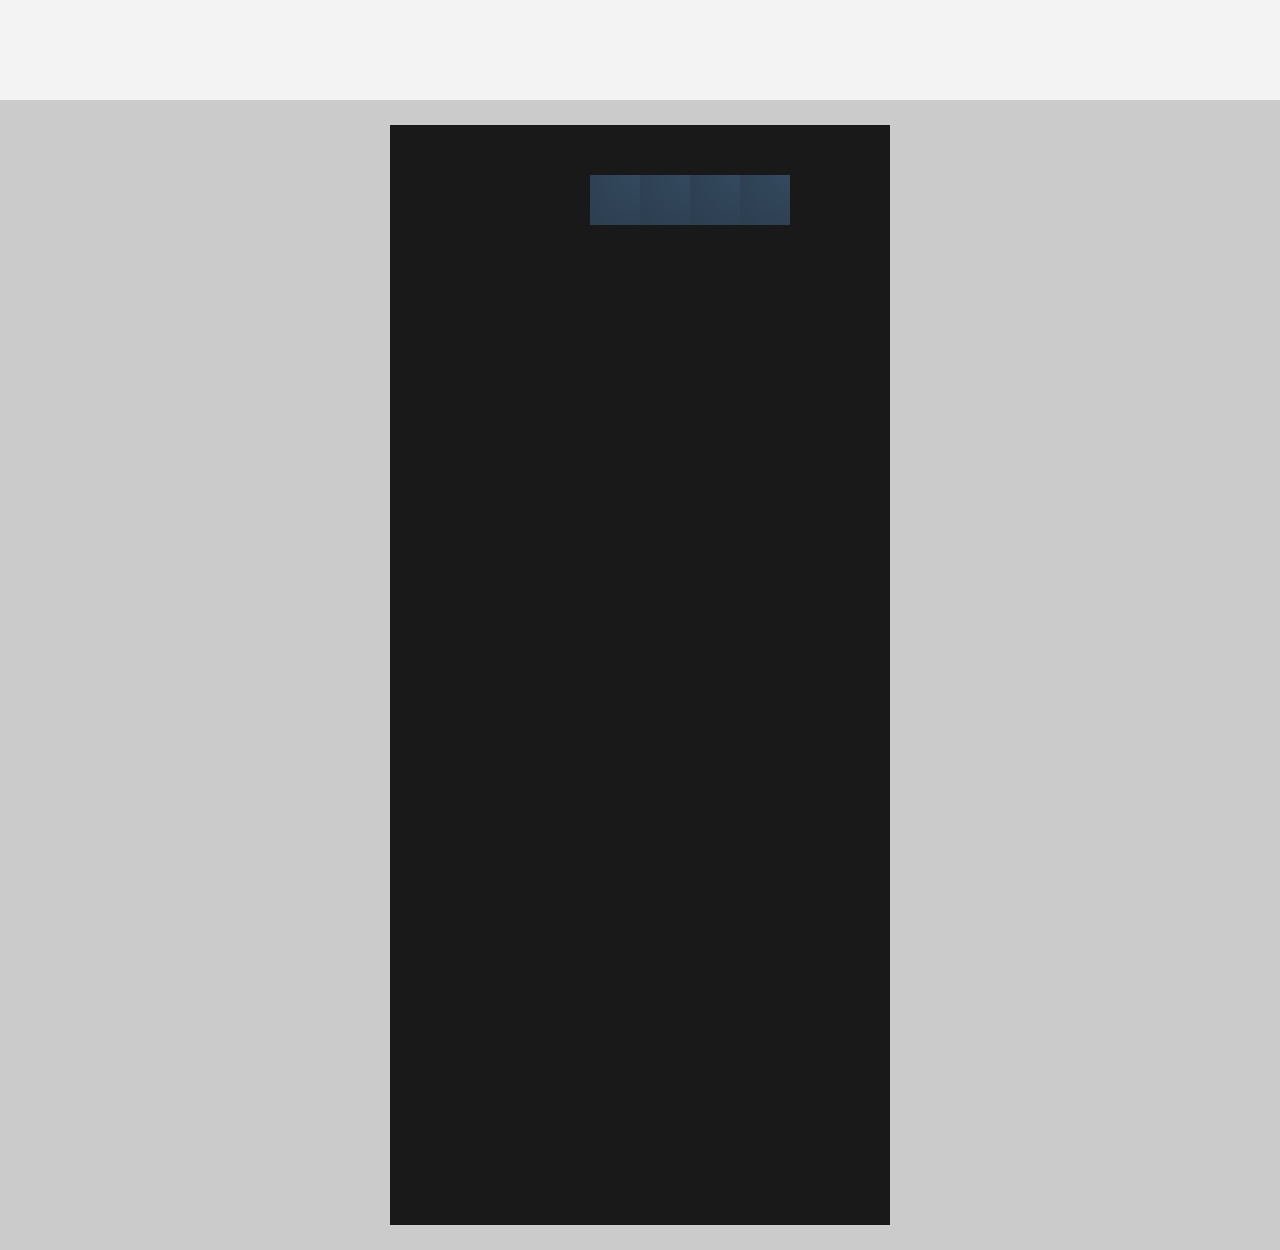
==== tetris/tetris.html @ 31d4e715 "add tetris" ====
<!DOCTYPE html>
<html>
<head>
	<title>Tetris</title>
	<link rel="stylesheet" type="text/css" href="css/main.css" />  
</head>
<body>
	<div id="map">
		<div id="inner_map"></div>
		<div id="fixed_block"></div>
	</div>
</body>
<script type="text/javascript" src="js/main.js"></script>
<script type="text/javascript" src="js/rotate.js"></script>
</html>
---- tetris/css/main.css ----
body
{
	background-color:rgb(243,243,243);
	margin:0;
}
#map
{
	position:relative;
	width:100%;
	background-color:rgb(203,203,203);
	margin:auto;
	margin-top:100px;
	padding-top:25px;
	padding-bottom:25px;
	text-align: center;
}
#inner_map
{
	position:relative;
	width:500px;
	height:1100px;
	background-color:rgb(25,25,25);
	margin:auto;
}
.piece
{
	position:absolute;
	background-image:radial-gradient(circle at top right,rgb(230, 126, 34),rgb(231, 76, 60));
	width:50px;
	height:50px;
}
#fixed_block
{
	position:absolute;
	width:500px;
	height:1100px;
	left:0;
	right:0;
	 margin-left: auto; 
  margin-right: auto; 
  margin-top:25px;
	top:0;
	z-index:2000;
}
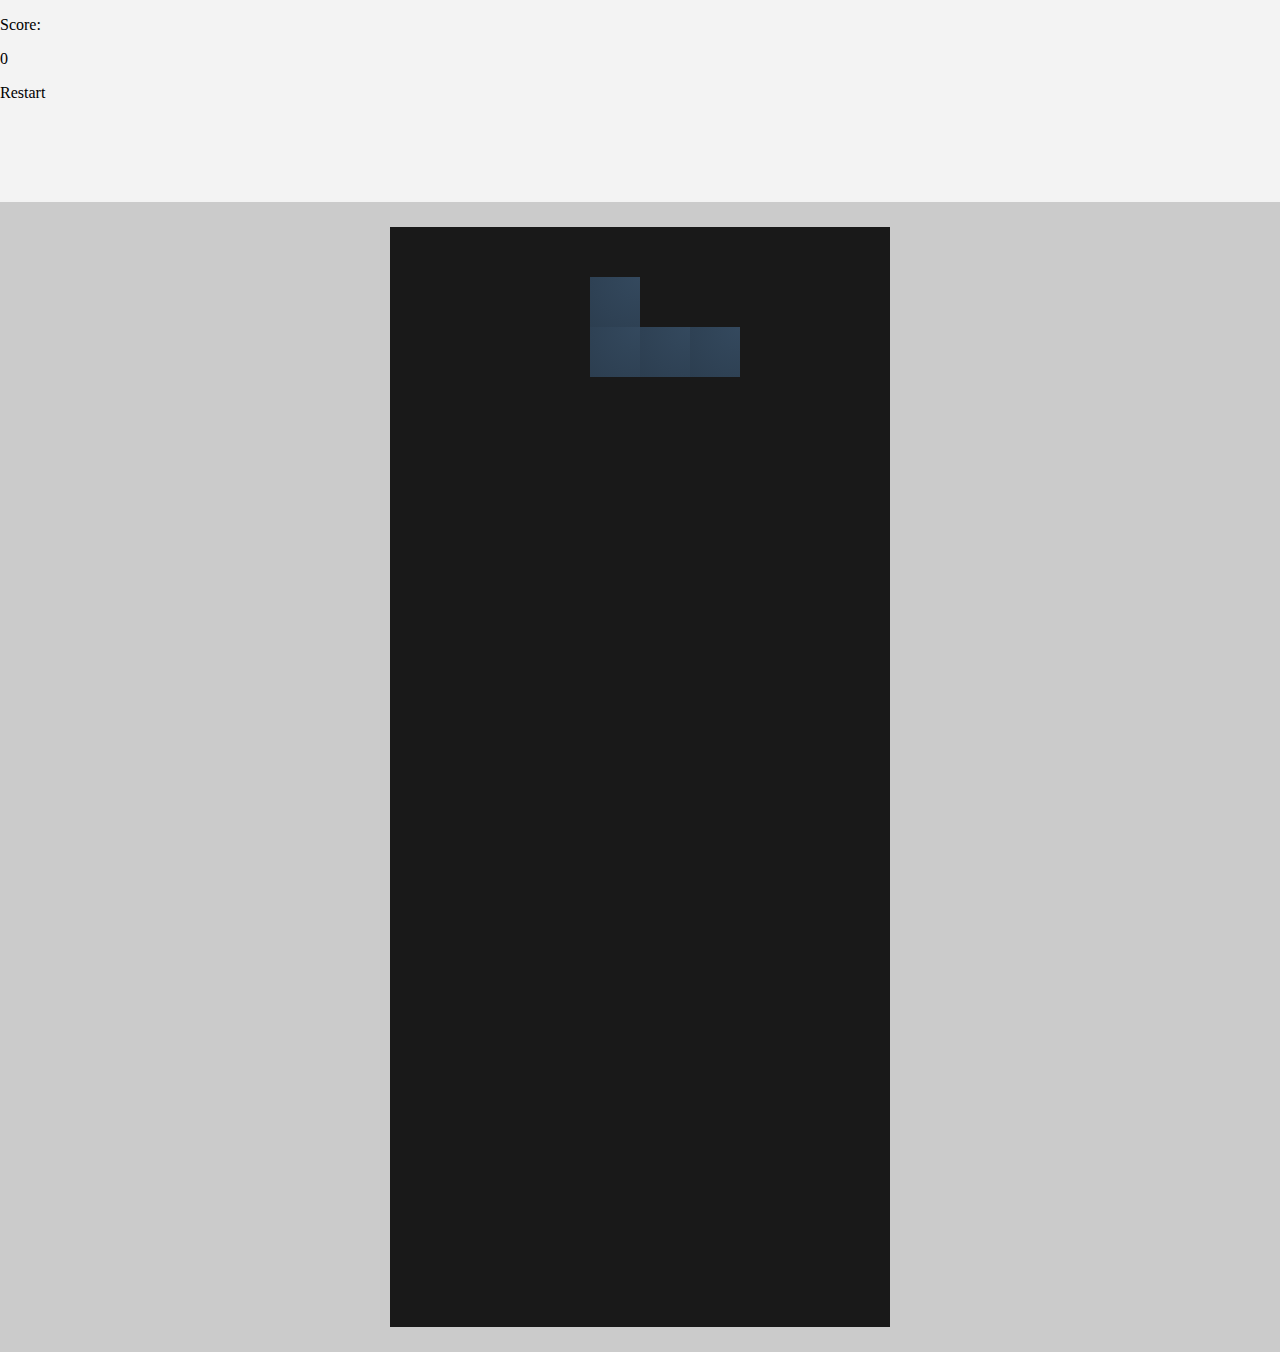
==== commit cac53849: "Update tetris.html" ====
--- a/tetris/tetris.html
+++ b/tetris/tetris.html
@@ -2,9 +2,16 @@
 <html>
 <head>
 	<title>Tetris</title>
-	<link rel="stylesheet" type="text/css" href="css/main.css" />  
+	<link rel="stylesheet" type="text/css" href="css/main.css" /> 
+	<link href="https://fonts.googleapis.com/css?family=Nunito" rel="stylesheet">
 </head>
 <body>
+	<div id="title_contner"></div>
+	<div id="score_contner">
+		<p>Score:</p>
+		<p id="score" >0</p>
+		<div id="restart_button" onclick="restart()"><p>Restart</p></div>
+	</div>
 	<div id="map">
 		<div id="inner_map"></div>
 		<div id="fixed_block"></div>
@@ -12,4 +19,5 @@
 </body>
 <script type="text/javascript" src="js/main.js"></script>
 <script type="text/javascript" src="js/rotate.js"></script>
-</html>+<script type="text/javascript" src="js/tools.js"></script>
+</html>
